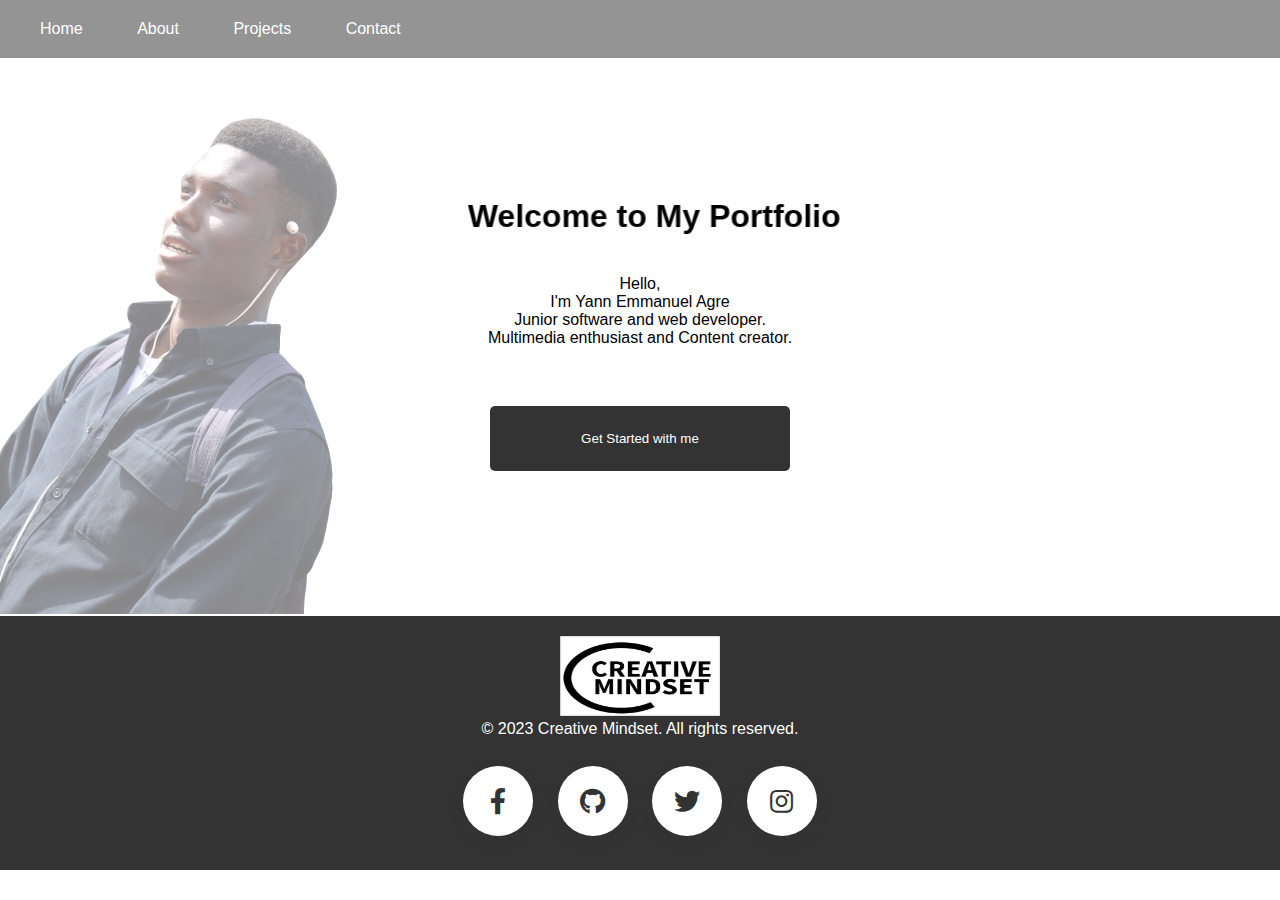
==== index.html @ c6961aaa "Initial commit" ====
<!DOCTYPE html>
<html>
<head>
  <title>My Portfolio</title>
  <link rel="stylesheet" type="text/css" href="styles.css">
  <link rel="stylesheet" href="https://cdnjs.cloudflare.com/ajax/libs/font-awesome/5.13.1/css/all.min.css" />
</head>
<body>
        <header>
                <nav>
                        <ul>
                                <li><a href="/index.html">Home</a></li>
                                <li><a href="/about.html">About</a></li>
                                <li><a href="/projects.html">Projects</a></li>
                                <li><a href="/contact.html">Contact</a></li>
                        </ul>
                </nav>
        </header>

        <section id="home">
                <marquee behavior="alternate" direction="left" width="50%">
                        <h1>Welcome to My Portfolio</h1>
                </marquee>
                <br><br><br>
                <p>
                        Hello, 
                        <br>  I'm Yann Emmanuel Agre 
                        <br> Junior software and web developer. 
                        <br> Multimedia enthusiast and Content creator.
                </p>
                <br><br><br>
                <button class="button"><span>Get Started with me </span></button>
        </section>
        
        <footer>
                <img src="./extras/logo.png" alt="Logo of the owner of the portfolio">
                <p>&copy; 2023 Creative Mindset. All rights reserved.</p><br>
                <div class="middle">
                        <a class="btn" onclick="facebook()">
                                <i class="fab fa-facebook-f"></i>
                        </a>
                        <a class="btn" onclick="github()">
                                <i class="fab fa-github"></i>
                        </a>
                        <a class="btn" onclick="twitter()">
                                <i class="fab fa-twitter"></i>
                        </a>
                        <a class="btn" onclick="instagram()">
                                <i class="fab fa-instagram"></i>
                        </a>
                </div>
        </footer>
        
        <script src="script.js"></script>
</body>
</html>
---- styles.css ----
/* Reset some default styles */
body, h1, h2, h3, p, ul, li {
        margin: 0;
        padding: 0;
      }
      
      body {
        font-family: Arial, sans-serif;
        background-image: none;
        background-color: rgba(255, 255, 255, 0.5);
        background-repeat: no-repeat;
        /*background-size: cover;*/
        /*background-position-x: right;*/
        /*background-position-y: bottom;*/
        background-blend-mode: lighten;
        background-attachment: fixed;
      }
      
      /* Header */
      header {
        background-color: #2b2b2b81;
        color: #fff;
        padding: 20px;
      }

      nav ul {
        list-style: none;
      }
      
      nav ul li {
        display: inline;
      }
      
      nav ul li a {
        color: #fff;
        text-decoration: none;
        margin-right: 10px;
        padding: 20px;
      }

      nav ul li a:hover {
        background-color: #00000034;
        padding: 20px;
        border-radius: 15px;
      }
      
      /* Sections */
      section {
        padding: 50px;
      }
      
      section h2 {
        margin-bottom: 20px;
      }

      section img {
        width: 15rem;
        height: 15rem;
      }

      #home  {
        padding: 140px;
        text-align: center;
        color: Black;
      }

      /*About page CSS*/
      #about ul {
        list-style: none;
      }

      .tooltip {
        position: relative;
        display: inline-block;
        border-bottom: 1px dotted black;
      }
      
      .tooltip .tooltiptext {
        visibility: hidden;
        width: 120px;
        background-color: #555;
        color: #fff;
        text-align: center;
        border-radius: 6px;
        padding: 5px 0;
        position: absolute;
        z-index: 1;
        bottom: 125%;
        left: 50%;
        margin-left: -60px;
        opacity: 0;
        transition: opacity 0.3s;
      }
      
      .tooltip .tooltiptext::after {
        content: "";
        position: absolute;
        top: 100%;
        left: 50%;
        margin-left: -5px;
        border-width: 5px;
        border-style: solid;
        border-color: #555 transparent transparent transparent;
      }
      
      .tooltip:hover .tooltiptext {
        visibility: visible;
        opacity: 1;
      }

      .collapsible {
        background-color: #777;
        color: white;
        cursor: pointer;
        padding: 18px;
        margin: 0px 10px 10 px 10px;
        width: 100%;
        border: none;
        text-align: left;
        outline: none;
        font-size: 15px;
      }
      
      .active, .collapsible:hover {
        background-color: #555;
      }

      .content {
        padding: 0 18px;
        display: none;
        overflow: hidden;
        background-color: #f1f1f1;
      }

      .container {
        width: 100%;
        background-color: #ddd;
        border-radius: 15px;
      }

      .skill {
        text-align: right;
        padding-top: 10px;
        padding-bottom: 10px;
        color: white;
      }

      .beginner {
        width: 25%; 
        background-color: #f44336;
        border-radius: 15px;
      }
      
      .intermediate {
        width: 50%; 
        background-color: #333333;
        border-radius: 15px;
      }
      
      .advanced {
        width: 75%; 
        background-color: #2196F3;
        border-radius: 15px;
      }
      
      .expert {
        width: 100%; 
        background-color: #04AA6D;
        border-radius: 15px;
      }

      /*Button: Get Started*/
      .button {
        border-radius: 5px;
        background: #333;
        border: none;
        color: #FFFFFF;
        text-align: center;
        font: 30px;
        padding: 25px;
        width: 300px;
        transition: all 0.4s;
        cursor: pointer;
        margin: 5px;
      }
      
      .button span {
        cursor: pointer;
        display: inline-block;
        position: relative;
        transition: 0.4s;
      }
      
      .button span::after {
        content: '\00bb';
        position: absolute;
        opacity: 0;
        top: 0;
        right: -20px;
        transition: 0.4s;
      }
      
      .button:hover span { padding-right: 25px; }
      
      .button:hover span::after {
        opacity: 1;
        right: 0;
      }
      
      /* Projects */
      #projects {
        text-align: center;
      }

      .side-side {
        display: flex;
      }

      .side-side .project {
        margin-bottom: 20px;
        flex: 1;
      }

      .side-side .project img {
        width: 100%;
        /*height: 100%;*/
      }

      .project video {
        width: 100%;
      }

      .card {
        /* Add shadows to create the "card" effect */
        width: 300px;
        box-shadow: 0 4px 8px 0 rgba(0,0,0,0.2);
        transition: 0.3s;
        padding: 20px;
      }
      
      /* On mouse-over, add a deeper shadow */
      .card:hover {
        box-shadow: 0 8px 16px 0 rgba(0,0,0,0.2);
      }
      
      /* Contact Form */
      form input,
      form textarea {
        width: 80%;
        padding: 10px;
        margin-bottom: 10px;
      }

      form textarea {
        height: 200px;
        font-family: Arial, Helvetica, sans-serif;
      }
      
      form button {
        background-color: #333;
        color: #fff;
        border: none;
        padding: 10px 20px;
        cursor: pointer;
      }
      
      /*Contact: Social Media links*/
      .btn {
        display: inline-block;
        width: 70px;
        height: 70px;
        background: #fff;
        margin: 10px;
        box-shadow: 0 5px 15px -5px #33333370;
        color: #333;
        overflow: hidden;
        position: relative;
        border-radius: 50%;
      }
    
      .btn i {
        line-height: 70px;
        font-size: 26px;
        transition: 0.5s linear;
      }
    
      .btn:hover i {
        transform: scale(1.3);
        color: #fff;
      }
    
      .btn::before {
        content: "";
        position: absolute;
        width: 120%;
        height: 120%;
        background: #333;
        transform: rotate(45deg);
        left: -110%;
        top: 90%;
      }
    
      .btn:hover::before {
        animation: aaa 1s 1;
        top: -10%;
        left: -10%;
      }
    
      @keyframes aaa {
          0% {
              left: -110%;
              top: 90%;
          }
          50% {
              left: 10%;
              top: -30%
          }
          100% {
              top: -10%;
              left: -10%;
          }
      }
      
      /* Footer */
      footer {
        background-color: #333;
        color: #fff;
        padding: 20px;
        text-align: center;
      }

      footer img {
        width: 10rem;
        height: 5rem;
      }
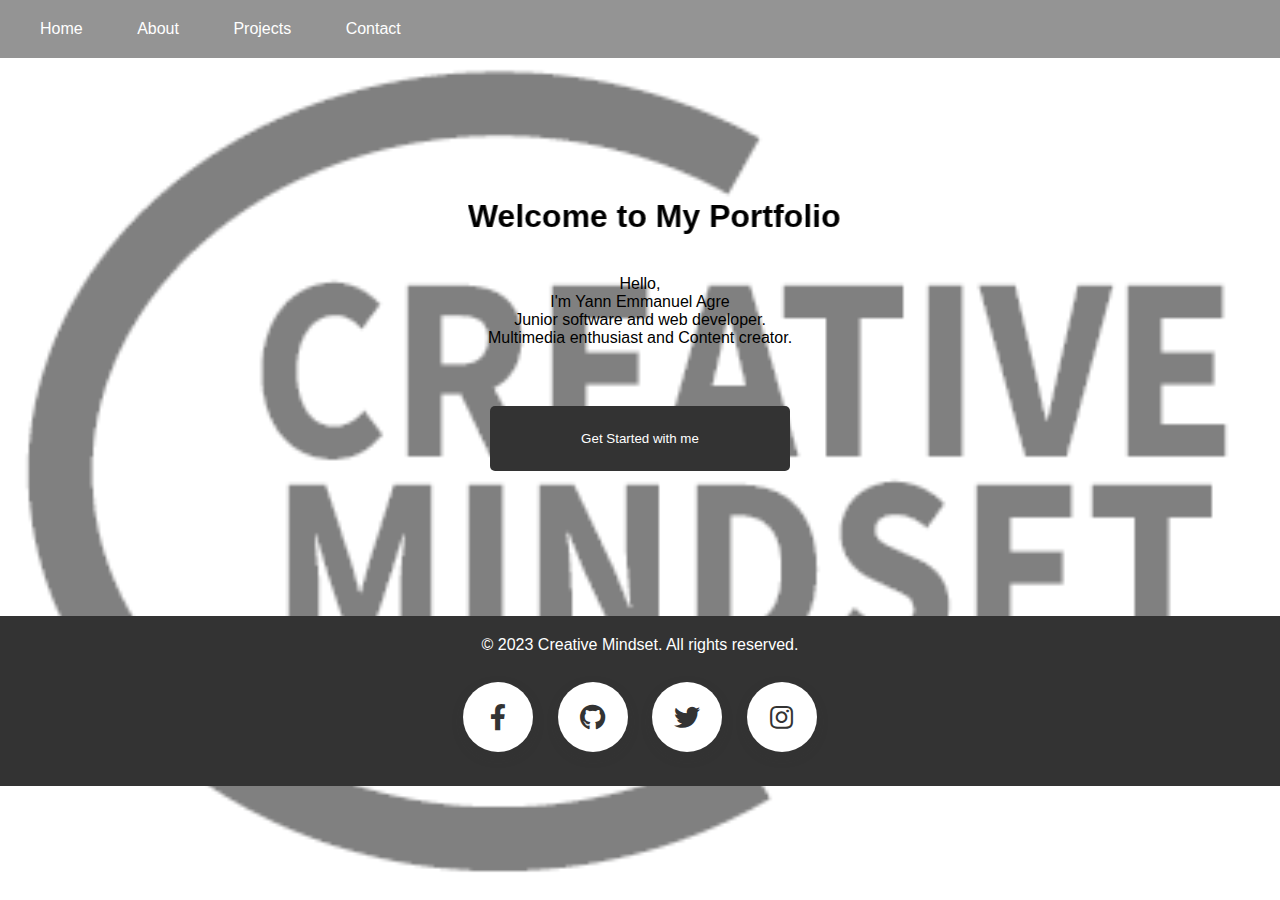
==== commit ae84b50a: "Update on the websites background" ====
--- a/index.html
+++ b/index.html
@@ -33,7 +33,6 @@
         </section>
         
         <footer>
-                <img src="./extras/logo.png" alt="Logo of the owner of the portfolio">
                 <p>&copy; 2023 Creative Mindset. All rights reserved.</p><br>
                 <div class="middle">
                         <a class="btn" onclick="facebook()">
--- a/styles.css
+++ b/styles.css
@@ -9,9 +9,9 @@
         background-image: none;
         background-color: rgba(255, 255, 255, 0.5);
         background-repeat: no-repeat;
-        /*background-size: cover;*/
-        /*background-position-x: right;*/
-        /*background-position-y: bottom;*/
+        background-size: cover;
+        /*background-position-x: right;
+        background-position-y: bottom;*/
         background-blend-mode: lighten;
         background-attachment: fixed;
       }
@@ -62,6 +62,10 @@
         padding: 140px;
         text-align: center;
         color: Black;
+      }
+
+      #home p {
+        justify-content: left;
       }
 
       /*About page CSS*/
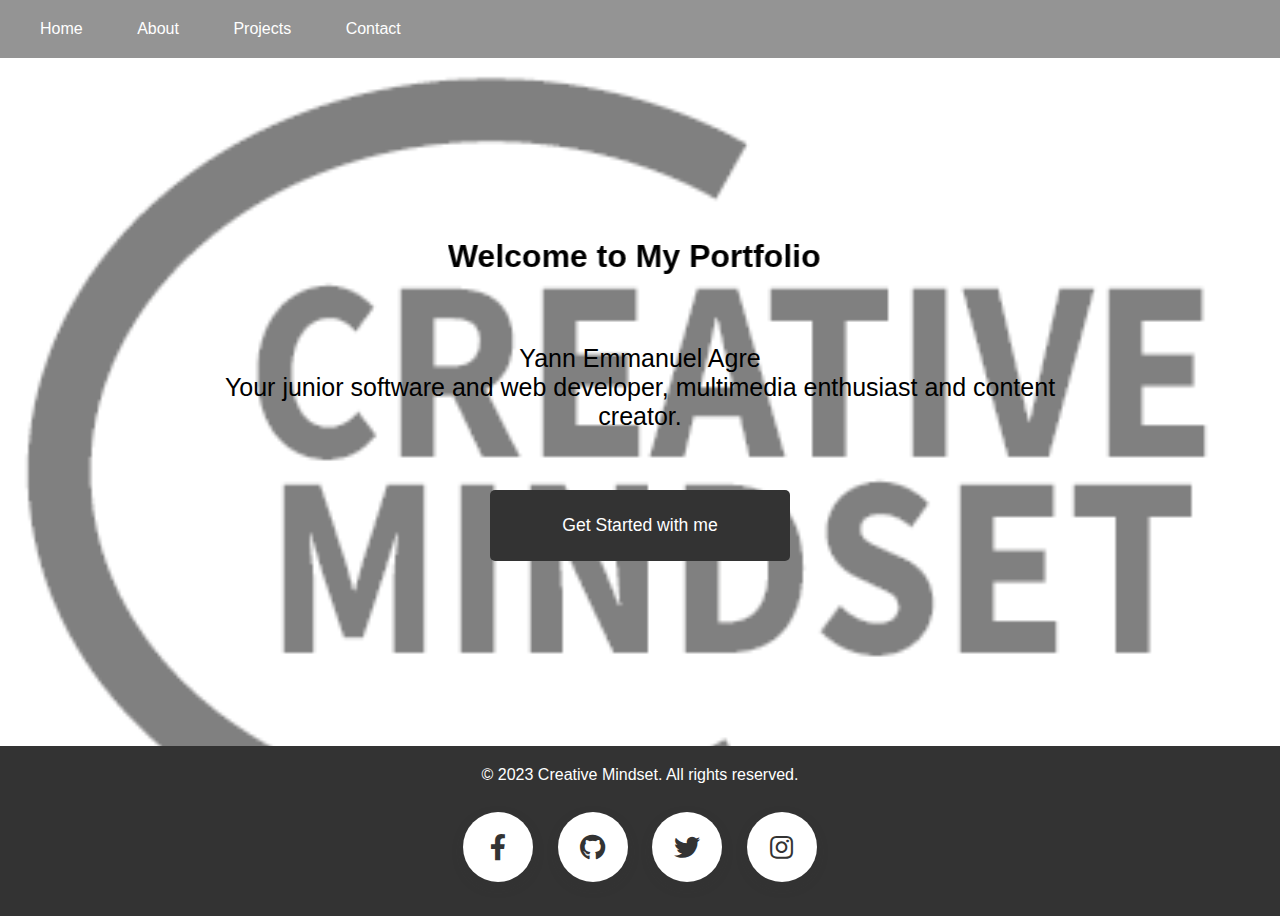
==== commit 85c11728: "New update" ====
--- a/index.html
+++ b/index.html
@@ -22,14 +22,15 @@
                         <h1>Welcome to My Portfolio</h1>
                 </marquee>
                 <br><br><br>
-                <p>
-                        Hello, 
-                        <br>  I'm Yann Emmanuel Agre 
-                        <br> Junior software and web developer. 
-                        <br> Multimedia enthusiast and Content creator.
+                <p> 
+                        <br>Yann Emmanuel Agre 
+                        <br>Your junior software and web developer, multimedia enthusiast and content creator.
                 </p>
                 <br><br><br>
-                <button class="button"><span>Get Started with me </span></button>
+                <button class="button collapsible" onclick="getStarted()"><span>Get Started with me </span></button>
+                <div id="content">
+
+                </div>
         </section>
         
         <footer>
--- a/styles.css
+++ b/styles.css
@@ -9,11 +9,11 @@
         background-image: none;
         background-color: rgba(255, 255, 255, 0.5);
         background-repeat: no-repeat;
-        background-size: cover;
-        /*background-position-x: right;
-        background-position-y: bottom;*/
+        background-size: contain;
+        background-position: center;
         background-blend-mode: lighten;
         background-attachment: fixed;
+        top: -100px;
       }
       
       /* Header */
@@ -59,13 +59,14 @@
       }
 
       #home  {
-        padding: 140px;
+        padding: 180px;
         text-align: center;
         color: Black;
       }
 
       #home p {
         justify-content: left;
+        font-size: 25px;
       }
 
       /*About page CSS*/
@@ -122,11 +123,12 @@
         border: none;
         text-align: left;
         outline: none;
-        font-size: 15px;
+        font-size: 1.1rem;
       }
       
       .active, .collapsible:hover {
         background-color: #555;
+        transition: .5s;
       }
 
       .content {
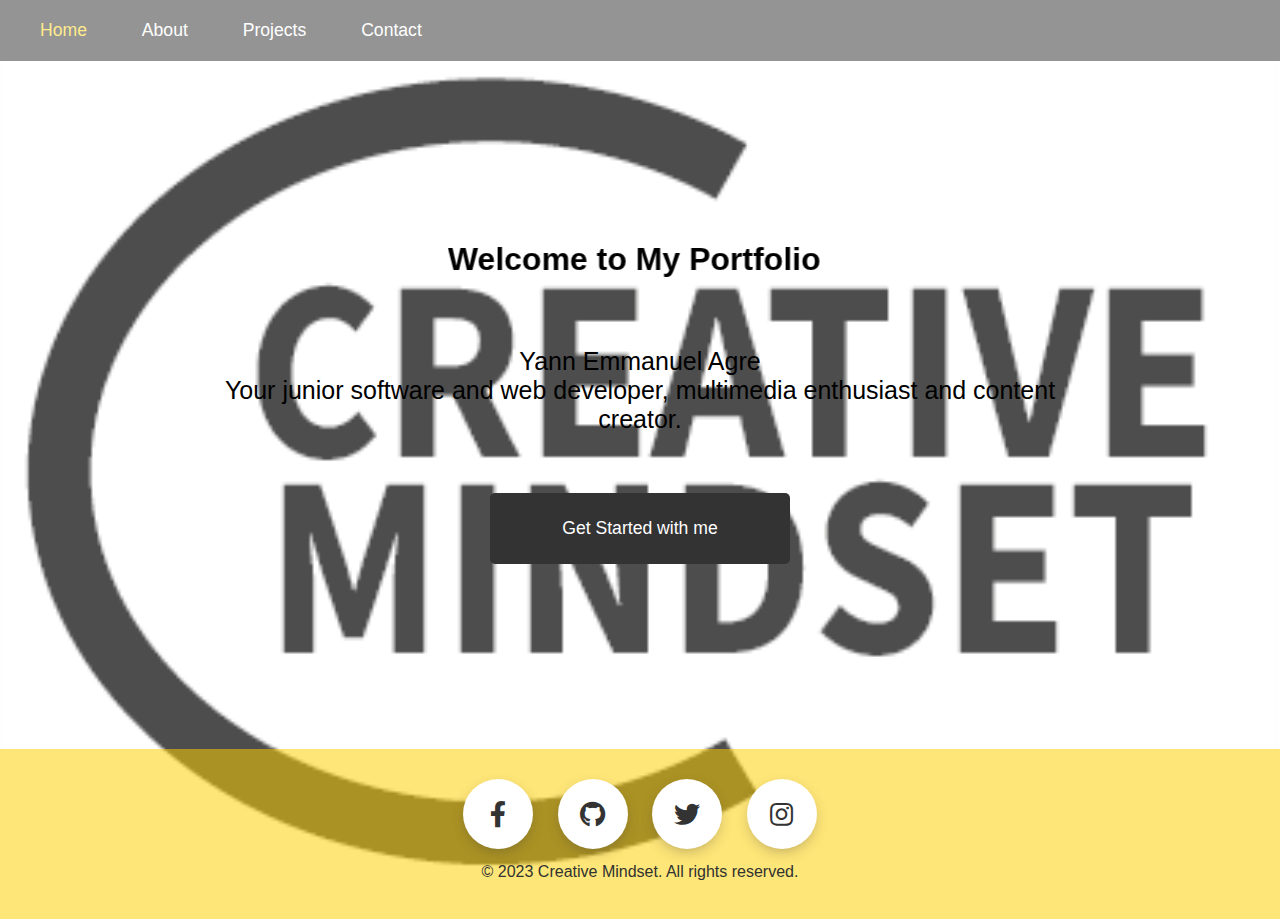
==== commit 5a3e2dc0: "Update of the pages layout" ====
--- a/index.html
+++ b/index.html
@@ -9,7 +9,7 @@
         <header>
                 <nav>
                         <ul>
-                                <li><a href="/index.html">Home</a></li>
+                                <li><a href="/index.html" class="nav-active">Home</a></li>
                                 <li><a href="/about.html">About</a></li>
                                 <li><a href="/projects.html">Projects</a></li>
                                 <li><a href="/contact.html">Contact</a></li>
@@ -34,7 +34,6 @@
         </section>
         
         <footer>
-                <p>&copy; 2023 Creative Mindset. All rights reserved.</p><br>
                 <div class="middle">
                         <a class="btn" onclick="facebook()">
                                 <i class="fab fa-facebook-f"></i>
@@ -49,6 +48,8 @@
                                 <i class="fab fa-instagram"></i>
                         </a>
                 </div>
+                <p>&copy; 2023 Creative Mindset. All rights reserved.</p><br>
+
         </footer>
         
         <script src="script.js"></script>
--- a/styles.css
+++ b/styles.css
@@ -7,7 +7,7 @@
       body {
         font-family: Arial, sans-serif;
         background-image: none;
-        background-color: rgba(255, 255, 255, 0.5);
+        background-color: rgba(255, 255, 255, 0.3);
         background-repeat: no-repeat;
         background-size: contain;
         background-position: center;
@@ -21,6 +21,7 @@
         background-color: #2b2b2b81;
         color: #fff;
         padding: 20px;
+        font-size: 1.1rem;
       }
 
       nav ul {
@@ -39,9 +40,12 @@
       }
 
       nav ul li a:hover {
-        background-color: #00000034;
-        padding: 20px;
-        border-radius: 15px;
+        color: #FFD000;
+        border-radius: 15px;
+      }
+
+      .nav-active {
+        color: #ffea8e;
       }
       
       /* Sections */
@@ -178,7 +182,7 @@
       /*Button: Get Started*/
       .button {
         border-radius: 5px;
-        background: #333;
+        background: #333333;
         border: none;
         color: #FFFFFF;
         text-align: center;
@@ -189,7 +193,11 @@
         cursor: pointer;
         margin: 5px;
       }
-      
+      .button:hover {
+        background: #ffd00098;
+        transition: 0.7s;
+      }
+
       .button span {
         cursor: pointer;
         display: inline-block;
@@ -206,11 +214,15 @@
         transition: 0.4s;
       }
       
-      .button:hover span { padding-right: 25px; }
+      .button:hover span { 
+        padding-right: 25px;
+       
+      }
       
       .button:hover span::after {
         opacity: 1;
         right: 0;
+        
       }
       
       /* Projects */
@@ -250,7 +262,7 @@
       }
       
       /* Contact Form */
-      form input,
+      /*form input,
       form textarea {
         width: 80%;
         padding: 10px;
@@ -268,6 +280,16 @@
         border: none;
         padding: 10px 20px;
         cursor: pointer;
+      }*/
+
+      #contact {
+        padding: 180px;
+        text-align: center;
+        color: Black;
+      }
+
+      #contact ul li {
+        list-style: none;
       }
       
       /*Contact: Social Media links*/
@@ -292,7 +314,8 @@
     
       .btn:hover i {
         transform: scale(1.3);
-        color: #fff;
+        /*color: #fff;*/
+        color: #FFD000;
       }
     
       .btn::before {
@@ -329,8 +352,9 @@
       
       /* Footer */
       footer {
-        background-color: #333;
-        color: #fff;
+        background-color: #FFD00087;
+        /*color: #fff;*/
+        color: #303330;
         padding: 20px;
         text-align: center;
       }
